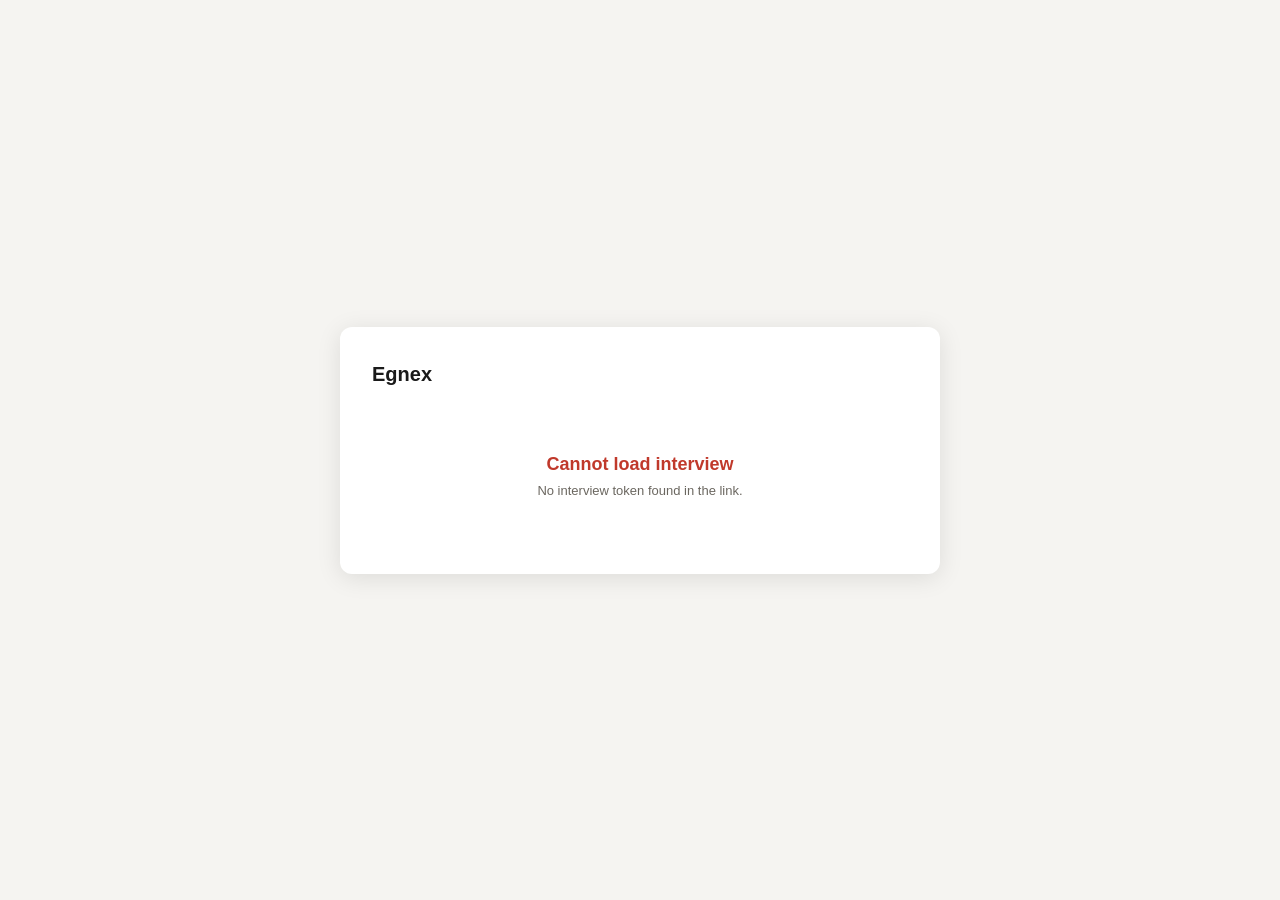
==== frontend/interview.html @ 01c59894 "update" ====
<!DOCTYPE html>
<html lang="en">
<head>
<meta charset="UTF-8">
<meta name="viewport" content="width=device-width,initial-scale=1">
<title>AI Screening Interview — Egnex</title>
<style>
*{box-sizing:border-box;margin:0;padding:0}
body{font-family:-apple-system,BlinkMacSystemFont,'Segoe UI',sans-serif;background:#f5f4f1;min-height:100vh;display:flex;align-items:center;justify-content:center;padding:16px}
.card{background:#fff;border-radius:12px;box-shadow:0 4px 24px rgba(0,0,0,.10);max-width:600px;width:100%;padding:36px 32px}
.logo{display:flex;align-items:center;gap:10px;margin-bottom:28px}
.logo img{height:36px}
.logo span{font-size:20px;font-weight:700;color:#1a1a1a}
h1{font-size:20px;font-weight:700;margin-bottom:4px;color:#1a1a1a}
.sub{font-size:13px;color:#6b6760;margin-bottom:24px}
.info-box{background:#faf9f6;border:1px solid #e5e3de;border-radius:8px;padding:16px;margin-bottom:20px;font-size:13px;line-height:1.7}
.info-box strong{color:#1a1a1a}
.consent-box{background:#fffbf0;border:1px solid #f5d87a;border-radius:8px;padding:16px;margin-bottom:20px;font-size:13px;line-height:1.6}
.consent-box ul{margin:10px 0 0 18px}
.consent-box li{margin-bottom:4px}
.check-row{display:flex;align-items:center;gap:10px;margin-bottom:20px;font-size:13px}
.check-row input{width:16px;height:16px;cursor:pointer;accent-color:#f15a22}
.btn{display:inline-flex;align-items:center;justify-content:center;gap:6px;padding:10px 22px;border-radius:6px;font-size:14px;font-weight:600;cursor:pointer;border:none;transition:.15s}
.btn-primary{background:#f15a22;color:#fff}.btn-primary:hover{background:#d44e1a}.btn-primary:disabled{opacity:.5;cursor:not-allowed}
.btn-ghost{background:transparent;color:#1a1a1a;border:1px solid #ddd}.btn-ghost:hover{background:#f5f4f1}.btn-ghost:disabled{opacity:.5;cursor:not-allowed}
.btn-full{width:100%}
.status{text-align:center;font-size:13px;color:#6b6760;min-height:20px;margin:8px 0}
.question-box{background:#f5f4f1;border-radius:8px;padding:16px;font-size:15px;line-height:1.6;margin:16px 0;min-height:60px;color:#1a1a1a}
.q-num{font-size:11px;font-weight:700;text-transform:uppercase;letter-spacing:.6px;color:#f15a22;margin-bottom:6px}
.controls{display:flex;gap:10px;flex-wrap:wrap;margin:12px 0}
.transcript{font-size:12px;color:#6b6760;background:#f5f4f1;border-radius:6px;padding:12px;margin-top:12px;max-height:120px;overflow-y:auto;line-height:1.5;display:none}
.result-box{text-align:center;padding:24px 0}
.result-label{font-size:14px;color:#1a1a1a;margin-bottom:8px}
.result-detail{font-size:13px;color:#1a1a1a;line-height:1.8;text-align:left;background:#faf9f6;border-radius:8px;padding:14px;margin-top:16px}
.error-box{text-align:center;padding:40px 20px}
.error-box h2{font-size:18px;color:#c0392b;margin-bottom:8px}
.error-box p{font-size:13px;color:#6b6760}
.orb-wrap{display:flex;flex-direction:column;align-items:center;gap:10px;margin:16px 0}
canvas#orb{border-radius:50%}
#orb-stage{display:flex;flex-direction:column;align-items:center;gap:10px}
#nexai-video{width:200px;height:140px;border-radius:8px;background:#111;object-fit:cover;display:none}
#video-play-prompt{display:none;text-align:center;padding:4px 0}
#nexai-avatar{width:120px;height:120px;border-radius:50%;object-fit:cover;border:3px solid #e5e3de;transition:border-color .3s,box-shadow .3s}
#nexai-avatar.speaking{border-color:#f15a22;animation:pulse-speak .8s ease-in-out infinite alternate}
#nexai-avatar.listening{border-color:#2563eb;animation:pulse-listen .6s ease-in-out infinite alternate}
@keyframes pulse-speak{from{box-shadow:0 0 0 2px rgba(241,90,34,.18)}to{box-shadow:0 0 0 10px rgba(241,90,34,.06)}}
@keyframes pulse-listen{from{box-shadow:0 0 0 2px rgba(37,99,235,.18)}to{box-shadow:0 0 0 10px rgba(37,99,235,.06)}}
/* Hidden proctoring capture elements — never visible to the candidate */
#proctor-webcam,#proctor-snap{position:absolute;left:-9999px;opacity:0;pointer-events:none;width:1px;height:1px}
/* Permissions blocking screen */
.perm-block{text-align:center;padding:32px 16px}
.perm-block h2{font-size:18px;color:#c0392b;margin-bottom:10px}
.perm-block p{font-size:13px;color:#6b6760;line-height:1.6;margin-bottom:10px}
.perm-block ul{text-align:left;font-size:13px;color:#6b6760;margin:8px auto 18px;max-width:400px;padding-left:20px;line-height:1.9}
.step{display:none}.step.active{display:block}

/* ── Conversational mode UI ───────────────────────────────────────────── */
#conv-bot-text{font-size:14px;color:#1a1a1a;line-height:1.65;padding:12px 16px;background:#faf9f6;border-radius:8px;border-left:3px solid #f15a22;margin:10px 0;display:none}
#conv-caption{min-height:22px;font-size:13px;color:#6b6760;font-style:italic;text-align:center;padding:4px 8px;margin:4px 0;display:none;word-break:break-word}
#conv-controls{display:none;justify-content:center;margin:8px 0}
#conv-text-wrap{display:none;margin:12px 0}
#conv-text{width:100%;padding:10px;border:1px solid #ddd;border-radius:6px;font-size:14px;resize:vertical;min-height:80px;font-family:inherit}
#thinking-dot{display:inline-block;animation:blink 1s step-start infinite}
@keyframes blink{0%,100%{opacity:1}50%{opacity:0}}

/* ── Candidate live camera ──────────────────────────────────────────── */
#candidate-live-wrap{display:none;text-align:center;margin:8px 0 14px}
#candidate-live{width:140px;height:105px;border-radius:8px;object-fit:cover;border:2px solid #e5e3de;background:#111;display:block;margin:0 auto 4px}
#candidate-live-label{font-size:10px;color:#aaa;letter-spacing:.3px}

/* ── Real-time conversation transcript ──────────────────────────────── */
#conv-transcript-wrap{display:none;margin-top:16px;border-top:1px solid #e5e3de;padding-top:14px}
.conv-tr-head{font-size:11px;font-weight:700;text-transform:uppercase;letter-spacing:.6px;color:#9b9490;margin-bottom:10px}
#conv-transcript{max-height:200px;overflow-y:auto;display:flex;flex-direction:column;gap:9px;padding-right:2px}
.ct-turn{display:flex;flex-direction:column;max-width:88%}
.ct-turn.nexai{align-self:flex-start}
.ct-turn.candidate{align-self:flex-end;align-items:flex-end}
.ct-lbl{font-size:10px;font-weight:700;text-transform:uppercase;letter-spacing:.5px;margin-bottom:3px}
.ct-turn.nexai .ct-lbl{color:#f15a22}
.ct-turn.candidate .ct-lbl{color:#2563eb}
.ct-bubble{font-size:13px;line-height:1.55;padding:8px 11px;border-radius:8px;word-break:break-word}
.ct-turn.nexai .ct-bubble{background:#fff5f0;border:1px solid #fde0d4;color:#1a1a1a;border-bottom-left-radius:2px}
.ct-turn.candidate .ct-bubble{background:#eff6ff;border:1px solid #bfdbfe;color:#1a1a1a;border-bottom-right-radius:2px}

/* ── Post-interview report (done screen) ─────────────────────────────── */
#report-transcript{margin-top:20px;text-align:left}
.rpt-head{font-size:11px;font-weight:700;text-transform:uppercase;letter-spacing:.6px;color:#9b9490;margin-bottom:12px;padding-bottom:8px;border-bottom:1px solid #e5e3de}
.rt-turn{margin-bottom:10px}
.rt-lbl{font-size:10px;font-weight:700;text-transform:uppercase;letter-spacing:.5px;margin-bottom:3px}
.rt-lbl.nexai{color:#f15a22}
.rt-lbl.candidate{color:#2563eb}
.rt-text{font-size:13px;line-height:1.6;color:#1a1a1a;background:#faf9f6;border-radius:6px;padding:8px 10px}
</style>
</head>
<body>
<div class="card">
  <div class="logo">
    <img src="/assets/egnex-logo.png" onerror="this.style.display='none'">
    <span>Egnex</span>
  </div>

  <!-- Step: Loading -->
  <div class="step active" id="step-loading">
    <p class="status">Validating your interview link…</p>
  </div>

  <!-- Step: Error -->
  <div class="step" id="step-error">
    <div class="error-box">
      <h2 id="err-title">Link not valid</h2>
      <p id="err-reason" style="white-space:pre-line">This interview link is invalid or has expired.</p>
    </div>
  </div>

  <!-- Hidden proctoring capture elements (never visible) -->
  <video id="proctor-webcam" autoplay muted playsinline></video>
  <canvas id="proctor-snap"></canvas>

  <!-- Step: Permissions blocked -->
  <div class="step" id="step-permissions">
    <div class="perm-block">
      <h2 id="perm-title">Access required</h2>
      <p id="perm-reason"></p>
      <ul id="perm-steps"></ul>
      <button class="btn btn-primary" style="min-width:160px" onclick="retryPermissions()">Try again</button>
    </div>
  </div>

  <!-- Step: Consent -->
  <div class="step" id="step-consent">
    <h1>AI Screening Interview</h1>
    <p class="sub" id="consent-sub">You have been invited to an AI screening interview.</p>
    <div class="info-box">
      <strong>Position:</strong> <span id="info-job"></span><br>
      <strong>Company:</strong> <span id="info-company"></span><br>
      <strong>Candidate:</strong> <span id="info-name"></span>
    </div>
    <div class="consent-box">
      <strong>Before you begin, please read carefully.</strong><br>
      This AI screening session will:
      <ul id="consent-list">
        <li>Ask you questions about your experience and skills</li>
        <li>Record your webcam video, screen, and microphone audio throughout the session</li>
        <li>Capture a photo of you at the start for identity purposes</li>
        <li>Run AI integrity analysis (face and object detection) on your webcam feed</li>
        <li>Score your responses and share all data with the hiring team for human review</li>
      </ul>
      <br>
      <strong>NexAI never auto-rejects.</strong> All scores are reviewed by a human recruiter before any decision is made.
    </div>
    <div class="check-row">
      <input type="checkbox" id="consent-check" onchange="document.getElementById('start-btn').disabled=!this.checked">
      <label for="consent-check">I have read the above and consent to webcam recording, screen recording, and AI integrity monitoring for this session.</label>
    </div>
    <button class="btn btn-primary btn-full" id="start-btn" disabled onclick="startInterview()">Start Interview</button>
  </div>

  <!-- Step: Interview -->
  <div class="step" id="step-interview">
    <h1>AI Screening Interview</h1>
    <p class="status" id="nx-status">Preparing your interview…</p>

    <div class="orb-wrap" id="interviewer-stage">
      <video id="nexai-video" playsinline></video>
      <div id="video-play-prompt"><button class="btn btn-ghost" onclick="nxVideoPlay()">&#9654; Click to start</button></div>
      <div id="orb-stage">
        <img id="nexai-avatar" src="/assets/avatars/nexai-male.png" onerror="this.style.display='none'" alt="NexAI">
        <canvas id="orb" width="48" height="48"></canvas>
      </div>
    </div>

    <!-- Candidate live camera (proctoring transparency) -->
    <div id="candidate-live-wrap">
      <video id="candidate-live" autoplay muted playsinline></video>
      <div id="candidate-live-label">Your Camera &mdash; Proctoring Active</div>
    </div>

    <!-- Bot spoken text (conversational mode only) -->
    <div id="conv-bot-text"></div>

    <!-- Live caption of candidate's speech (conversational mode only) -->
    <div id="conv-caption"></div>

    <!-- Conversational controls: "I'm done" fallback button -->
    <div class="controls" id="conv-controls">
      <button class="btn btn-ghost btn-full" id="btn-done" onclick="convDone()">&#10003; I'm done speaking</button>
    </div>

    <!-- Text input fallback (when SpeechRecognition is unavailable) -->
    <div id="conv-text-wrap">
      <textarea id="conv-text" placeholder="Type your answer here, then press Enter or click Submit…"
        onkeydown="if(event.key==='Enter'&&!event.shiftKey){event.preventDefault();convTextSubmit();}"></textarea>
      <button class="btn btn-primary btn-full" style="margin-top:8px" onclick="convTextSubmit()">Submit answer &#8594;</button>
    </div>

    <!-- Scripted mode: question box and button controls -->
    <div id="nx-question-wrap">
      <div class="q-num" id="nx-qnum"></div>
      <div class="question-box" id="nx-question">Please wait…</div>
    </div>
    <div class="controls" id="nx-controls">
      <button class="btn btn-primary" id="btn-speak" onclick="nxSpeak()" disabled>&#9654; Hear question</button>
      <button class="btn btn-ghost" id="btn-listen" onclick="nxListen()" style="display:none">&#127908; Record answer</button>
      <button class="btn btn-ghost" id="btn-next" onclick="nxNext()" style="display:none">Next &#8594;</button>
      <button class="btn btn-primary" id="btn-submit" onclick="nxSubmit()" style="display:none">Finish &amp; submit</button>
    </div>
    <div class="transcript" id="nx-transcript"></div>

    <!-- Real-time conversation transcript (conversational mode) -->
    <div id="conv-transcript-wrap">
      <div class="conv-tr-head">Live Transcript</div>
      <div id="conv-transcript"></div>
    </div>
  </div>

  <!-- Step: Complete -->
  <div class="step" id="step-done">
    <div class="result-box">
      <p class="result-label">Thank you — your interview is complete.</p>
      <p style="font-size:13px;color:#6b6760">Your responses have been submitted to the hiring team. You will be contacted with next steps shortly.</p>
      <div class="result-detail" id="done-detail"></div>
      <div id="report-transcript"></div>
    </div>
  </div>
</div>

<script>
// ═══════════════════════════════════════════════════════════════════════════
// CONVERSATIONAL MODE — tune this constant to adjust silence sensitivity
// Lower = submits faster after the candidate stops speaking.
// ═══════════════════════════════════════════════════════════════════════════
const SILENCE_MS       = 2500;  // ms of continuous quiet after speech → auto-submit
const SPEECH_THRESHOLD = 12;    // mic amplitude (0–128) above which speech is detected

// ── Shared state ──────────────────────────────────────────────────────────
const _token = new URLSearchParams(location.search).get('token');
let _sessionId = null, _questions = [], _seq = 0, _transcript = [];
let _synth = window.speechSynthesis, _recog = null;
let _orbRaf = null, _orbPhase = 0, _orbState = 'idle';
let _questionVideos = {};

// ── Conversational state ──────────────────────────────────────────────────
let _mode = 'scripted';
let _convBusy  = false;   // true while waiting for bot API response
let _listening = false;   // true while candidate mic is active
let _listenText = '';     // accumulated recognition text
let _micAmplitude = 0;   // live amplitude fed to orb animation
let _audioCtx = null, _analyser = null, _micStream = null, _analyserBuf = null;
let _convTranscript = []; // [{speaker:'nexai'|'candidate', text:str}, ...]

// ── Proctoring state ──────────────────────────────────────────────────────────
let _procSessId = null, _procWebcamStream = null, _procScreenStream = null;
let _procWebcamRec = null, _procScreenRec = null;
let _procFlags = [], _procFlagInterval = null, _procTFModels = null;
let _procFlushTimer = null; // periodic flag flush timer (FIX #3)
let _procWcIdx = 0, _procScIdx = 0;

// ── Steps ─────────────────────────────────────────────────────────────────
function showStep(id) {
  document.querySelectorAll('.step').forEach(s => s.classList.remove('active'));
  document.getElementById(id).classList.add('active');
}

// ── API helper ────────────────────────────────────────────────────────────
async function apiPublic(path, opts={}) {
  try {
    const r = await fetch(path, opts);
    if (!r.ok) {
      let d = 'Server error';
      try { const j = await r.json(); d = j.detail || d; } catch {}
      return { _err: d };
    }
    return r.json();
  } catch(e) {
    if (e.message && (e.message.includes('Failed to fetch') || e.message.includes('NetworkError') || e.message.includes('fetch'))) {
      return { _err: 'server_down' };
    }
    return { _err: 'Network error: ' + e.message };
  }
}

// ── Init ──────────────────────────────────────────────────────────────────
(async function init() {
  if (!_token) { showErr('No interview token found in the link.'); return; }
  const res = await apiPublic(`/api/nexai/invite/validate?token=${encodeURIComponent(_token)}`);
  if (res._err === 'server_down') {
    showErr(
      'The interview server is not reachable right now.\n\n' +
      'Please ask the hiring team to check that their Egnex server is running, then try opening this link again.'
    );
    return;
  }
  if (res._err || !res.valid) { showErr(res.reason || res._err || 'Invalid link'); return; }

  document.getElementById('info-job').textContent     = res.job_title       || '—';
  document.getElementById('info-company').textContent = res.company         || '—';
  document.getElementById('info-name').textContent    = res.candidate_name  || '—';
  document.getElementById('consent-sub').textContent  =
    `Hi ${res.candidate_name || 'there'} — you have been invited to an AI screening interview.`;

  // Store and apply mode
  _mode = (res.mode || 'scripted').toLowerCase();
  if (_mode === 'conversational') {
    // Update consent bullet points to describe the live-conversation format
    document.getElementById('consent-list').innerHTML =
      '<li>Hold a natural spoken conversation about your experience and skills</li>' +
      '<li>Record your webcam video, screen, and microphone audio throughout the session</li>' +
      '<li>Capture a photo of you at the start for identity purposes</li>' +
      '<li>Run AI integrity analysis (face and object detection) on your webcam feed</li>' +
      '<li>Score the conversation and share all data with the hiring team for human review</li>';
  }

  showStep('step-consent');
})();

function showErr(reason, title) {
  document.getElementById('err-title').textContent  = title  || 'Cannot load interview';
  document.getElementById('err-reason').textContent = reason;
  showStep('step-error');
}

// ── Start interview — proctoring setup then interview (both modes) ───────────
async function startInterview() {
  const btn = document.getElementById('start-btn');
  btn.disabled = true;

  // Guard: camera/mic APIs are hidden by browsers on non-secure origins (plain HTTP)
  if (!window.isSecureContext) {
    showErr(
      'Camera access requires a secure connection (HTTPS).\n\n' +
      'This page is loaded over plain HTTP. Browsers block camera and microphone access\n' +
      'on non-HTTPS pages. Please ask the hiring team to provide an HTTPS link.\n\n' +
      'Exception: localhost and 127.0.0.1 are treated as secure by browsers.\n' +
      'Current origin: ' + window.location.origin
    );
    btn.disabled = false; btn.textContent = 'Start Interview';
    return;
  }

  // Guard: require modern browser with camera + screen-share support
  if (!navigator.mediaDevices || !navigator.mediaDevices.getUserMedia || !navigator.mediaDevices.getDisplayMedia) {
    showErr(
      'Your browser does not support the features required for this interview.\n\n' +
      'Please use a recent version of Chrome or Edge on a desktop or laptop.'
    );
    btn.disabled = false; btn.textContent = 'Start Interview';
    return;
  }

  // ── P1: Create proctoring session + record consent ────────────────────────
  btn.textContent = 'Setting up…';
  const pInit = await apiPublic(
    `/api/proctoring/candidate/init?token=${encodeURIComponent(_token)}`,
    { method: 'POST' }
  );
  if (pInit._err) {
    btn.disabled = false; btn.textContent = 'Start Interview';
    showErr('Could not initialise proctoring session: ' + pInit._err);
    return;
  }
  _procSessId = pInit.proctoring_session_id;

  await apiPublic(
    `/api/proctoring/candidate/${_procSessId}/consent?token=${encodeURIComponent(_token)}`,
    {
      method: 'POST',
      headers: { 'Content-Type': 'application/json' },
      body: JSON.stringify({ granted: true }),
    }
  );

  // ── P2: Camera permission — HARD BLOCK if denied ──────────────────────────
  btn.textContent = 'Requesting camera…';
  try {
    _procWebcamStream = await navigator.mediaDevices.getUserMedia({ video: true, audio: true });
  } catch (e) {
    console.error('[NexAI] getUserMedia failed — name:', e.name, '| message:', e.message, e);
    let _camReason;
    if (e.name === 'NotAllowedError' || e.name === 'PermissionDeniedError') {
      _camReason = 'Permission denied (' + e.name + '). Your browser blocked the camera — it may have remembered a previous denial. Check the address-bar lock icon.';
    } else if (e.name === 'NotFoundError' || e.name === 'DevicesNotFoundError') {
      _camReason = 'No camera or microphone found (' + e.name + '). Check that a webcam is connected and not disabled.';
    } else if (e.name === 'NotReadableError' || e.name === 'TrackStartError') {
      _camReason = 'Camera is already in use by another application (' + e.name + '). Close other apps using the camera and try again.';
    } else if (e.name === 'SecurityError') {
      _camReason = 'Blocked for security reasons (' + e.name + '). This page may not be served over HTTPS.';
    } else {
      _camReason = 'Camera/mic access failed — ' + e.name + ': ' + e.message;
    }
    _showPermBlock(
      'Camera and microphone access required',
      _camReason,
      [
        'Check the browser console (F12 → Console) for the full error.',
        'Click the lock or camera icon in your browser\'s address bar.',
        'Set Camera and Microphone to "Allow".',
        'Reload the page if the setting does not take effect immediately.',
        'Then click "Try again" below.',
      ]
    );
    return;
  }

  // ── P3: Screen-share permission — HARD BLOCK if denied ───────────────────
  btn.textContent = 'Requesting screen share…';
  try {
    _procScreenStream = await navigator.mediaDevices.getDisplayMedia({ video: true, audio: false });
  } catch (e) {
    console.error('[NexAI] getDisplayMedia failed — name:', e.name, '| message:', e.message, e);
    // Close AudioContext BEFORE stopping tracks so the audio device is fully released.
    // Keeping an active AudioContext connected to a stopped stream holds the mic hardware
    // on Windows/Chrome and causes NotFoundError on the next getUserMedia attempt.
    if (_audioCtx) {
      try { _audioCtx.close(); } catch(_) {}
      _audioCtx = null; _analyser = null; _analyserBuf = null; _micStream = null;
    }
    _procWebcamStream.getTracks().forEach(t => t.stop());
    _procWebcamStream = null;
    let _screenReason;
    if (e.name === 'NotAllowedError' || e.name === 'PermissionDeniedError') {
      _screenReason = 'Screen share was cancelled or denied (' + e.name + '). You must select a screen to share to continue.';
    } else {
      _screenReason = 'Screen share failed — ' + e.name + ': ' + e.message;
    }
    _showPermBlock(
      'Screen sharing required',
      _screenReason,
      [
        'Check the browser console (F12 → Console) for the full error.',
        'A dialog will appear asking which screen or window to share.',
        'Select your entire screen and click Share.',
        'If you dismissed the dialog, click "Try again" below.',
      ]
    );
    return;
  }

  // ── All permissions granted — proceed ─────────────────────────────────────
  btn.textContent = 'Starting…';

  // Wire webcam stream audio into the AudioContext so _setupMic() (conversational
  // mode) reuses it without opening a second mic stream.
  if (!_audioCtx) {
    try {
      _audioCtx    = new (window.AudioContext || window.webkitAudioContext)();
      _analyser    = _audioCtx.createAnalyser();
      _analyser.fftSize = 256;
      _analyserBuf = new Uint8Array(_analyser.frequencyBinCount);
      _micStream   = _procWebcamStream;
      _audioCtx.createMediaStreamSource(_procWebcamStream).connect(_analyser);
    } catch (e) { /* non-fatal — silence detection falls back gracefully */ }
  }

  // Attach webcam to hidden video element for TF.js analysis + identity snapshot
  const wv = document.getElementById('proctor-webcam');
  wv.srcObject = _procWebcamStream;
  await new Promise(r => { wv.onloadedmetadata = r; setTimeout(r, 2000); });

  // Show live candidate video so candidate can see what's being recorded
  const clv = document.getElementById('candidate-live');
  if (clv) { clv.srcObject = _procWebcamStream; document.getElementById('candidate-live-wrap').style.display = ''; }

  // ── Begin NexAI session (both modes call /invite/begin) ───────────────────
  const res = await apiPublic(
    `/api/nexai/invite/begin?token=${encodeURIComponent(_token)}`,
    { method: 'POST' }
  );
  if (res._err) {
    _cleanupProctoring();
    btn.disabled = false; btn.textContent = 'Start Interview';
    showErr(res._err);
    return;
  }
  _sessionId = res.session_id;
  _questions = res.questions || [];
  _seq = 0; _transcript = [];

  // ── Link proctoring_session → nexai_session (fire-and-forget) ────────────
  apiPublic(
    `/api/proctoring/candidate/${_procSessId}/link?token=${encodeURIComponent(_token)}`,
    {
      method: 'POST',
      headers: { 'Content-Type': 'application/json' },
      body: JSON.stringify({ nexai_session_id: _sessionId }),
    }
  );

  // ── P2: Identity snapshot after 1.5 s (camera warm-up) ───────────────────
  setTimeout(_captureProctorSnapshot, 1500);

  // ── P3/P4: Start webcam + screen recorders ────────────────────────────────
  _startProcRecorders();

  // ── P6: Lazy-load TF.js and start AI flag analysis ───────────────────────
  _startProcAIAnalysis();

  // ── Enter interview screen ────────────────────────────────────────────────
  showStep('step-interview');
  _startOrb();

  if (_mode === 'conversational') {
    _startConversationalInterview();
  } else {
    document.getElementById('nx-status').textContent = 'Preparing your interview…';
    document.getElementById('btn-speak').disabled = true;
    await pollRenderStatus();
    loadQuestion();
  }
}

// ═══════════════════════════════════════════════════════════════════════════
// PROCTORING LAYER — wraps both scripted and conversational modes
// ═══════════════════════════════════════════════════════════════════════════

function _showPermBlock(title, reason, steps) {
  document.getElementById('perm-title').textContent  = title;
  document.getElementById('perm-reason').textContent = reason;
  document.getElementById('perm-steps').innerHTML    = steps.map(s => `<li>${s}</li>`).join('');
  showStep('step-permissions');
}

function retryPermissions() {
  const btn = document.getElementById('start-btn');
  btn.disabled    = false;
  btn.textContent = 'Start Interview';
  // Fully release audio device so the next getUserMedia({video,audio}) can acquire it.
  if (_audioCtx) {
    try { _audioCtx.close(); } catch(_) {}
    _audioCtx = null; _analyser = null; _analyserBuf = null; _micStream = null;
  }
  // Stop any partially-acquired streams from the failed attempt.
  if (_procWebcamStream) {
    _procWebcamStream.getTracks().forEach(t => t.stop());
    _procWebcamStream = null;
  }
  showStep('step-consent');
}

async function _captureProctorSnapshot() {
  if (!_procWebcamStream || !_procSessId) return;
  const vid = document.getElementById('proctor-webcam');
  const cvs = document.getElementById('proctor-snap');
  cvs.width  = vid.videoWidth  || 640;
  cvs.height = vid.videoHeight || 480;
  cvs.getContext('2d').drawImage(vid, 0, 0);
  cvs.toBlob(async blob => {
    if (!blob) return;
    const fd = new FormData();
    fd.append('snapshot', blob, 'identity.jpg');
    apiPublic(
      `/api/proctoring/candidate/${_procSessId}/identity?token=${encodeURIComponent(_token)}`,
      { method: 'POST', body: fd }
    );
  }, 'image/jpeg', 0.85);
}

function _startProcRecorders() {
  _procWcIdx = 0; _procScIdx = 0;

  // Flush flags to backend every 90 s so they survive a browser crash
  if (_procFlushTimer) clearInterval(_procFlushTimer);
  _procFlushTimer = setInterval(_periodicFlagFlush, 90000);

  // Webcam recorder (video + audio)
  const wcMime = (typeof MediaRecorder !== 'undefined' && MediaRecorder.isTypeSupported('video/webm;codecs=vp8,opus'))
    ? 'video/webm;codecs=vp8,opus' : 'video/webm';
  try { _procWebcamRec = new MediaRecorder(_procWebcamStream, { mimeType: wcMime }); }
  catch (e) { _procWebcamRec = new MediaRecorder(_procWebcamStream); }
  _procWebcamRec.ondataavailable = async e => {
    if (e.data.size > 0 && _procSessId) {
      const fd = new FormData();
      fd.append('media_type', 'webcam');
      fd.append('chunk_index', String(_procWcIdx++));
      fd.append('chunk', e.data, `chunk_${_procWcIdx}.webm`);
      apiPublic(
        `/api/proctoring/candidate/${_procSessId}/media-chunk?token=${encodeURIComponent(_token)}`,
        { method: 'POST', body: fd }
      );
    }
  };
  _procWebcamRec.start(10000); // 10-second chunks

  // Screen recorder
  const scMime = (typeof MediaRecorder !== 'undefined' && MediaRecorder.isTypeSupported('video/webm;codecs=vp8'))
    ? 'video/webm;codecs=vp8' : 'video/webm';
  try { _procScreenRec = new MediaRecorder(_procScreenStream, { mimeType: scMime }); }
  catch (e) { _procScreenRec = new MediaRecorder(_procScreenStream); }
  _procScreenRec.ondataavailable = async e => {
    if (e.data.size > 0 && _procSessId) {
      const fd = new FormData();
      fd.append('media_type', 'screen');
      fd.append('chunk_index', String(_procScIdx++));
      fd.append('chunk', e.data, `chunk_${_procScIdx}.webm`);
      apiPublic(
        `/api/proctoring/candidate/${_procSessId}/media-chunk?token=${encodeURIComponent(_token)}`,
        { method: 'POST', body: fd }
      );
    }
  };
  _procScreenRec.start(10000);
}

function _loadScript(src) {
  return new Promise((resolve, reject) => {
    if (document.querySelector(`script[src="${src}"]`)) { resolve(); return; }
    const s = document.createElement('script');
    s.src = src; s.crossOrigin = 'anonymous';
    s.onload = resolve; s.onerror = reject;
    document.head.appendChild(s);
  });
}

async function _startProcAIAnalysis() {
  try {
    await _loadScript('https://cdn.jsdelivr.net/npm/@tensorflow/tfjs@4.17.0/dist/tf.min.js');
    await _loadScript('https://cdn.jsdelivr.net/npm/@tensorflow-models/blazeface@0.0.7/dist/blazeface.min.js');
    await _loadScript('https://cdn.jsdelivr.net/npm/@tensorflow-models/coco-ssd@2.2.3/dist/coco-ssd.min.js');
    const [blaze, coco] = await Promise.all([window.blazeface.load(), window.cocoSsd.load()]);
    _procTFModels = { blaze, coco };
    _procFlagInterval = setInterval(async () => {
      const vid = document.getElementById('proctor-webcam');
      if (!vid || !vid.videoWidth) return;
      const now = Date.now();
      try {
        const faces = await _procTFModels.blaze.estimateFaces(vid, false);
        if (faces.length === 0) {
          _procFlags.push({ ts_ms: now, type: 'no_face',    confidence: 0.9,  detail: 'No face detected in frame' });
        } else if (faces.length > 1) {
          _procFlags.push({ ts_ms: now, type: 'multi_face', confidence: 0.95, detail: `${faces.length} faces detected` });
        } else {
          const [, ty] = faces[0].topLeft;
          if (ty < 10) _procFlags.push({ ts_ms: now, type: 'face_away', confidence: 0.7, detail: 'Candidate may be looking away' });
        }
        const objects = await _procTFModels.coco.detect(vid);
        const phones = objects.filter(o => o.class === 'cell phone' && o.score > 0.55);
        if (phones.length) _procFlags.push({ ts_ms: now, type: 'phone_detected', confidence: phones[0].score, detail: 'Mobile phone detected in frame' });
      } catch (e) { /* ignore individual frame errors */ }
    }, 5000);
  } catch (e) {
    console.warn('[Proctor] TF.js models failed to load — AI flag analysis disabled:', e);
  }
}

function _stopRecorder(rec) {
  if (!rec || rec.state === 'inactive') return Promise.resolve();
  return new Promise(resolve => {
    rec.onstop = resolve;
    rec.stop();
    setTimeout(resolve, 3000); // safety timeout in case onstop never fires
  });
}

async function _flushProctoringAndClose() {
  if (!_procSessId) return;
  if (_procFlagInterval) { clearInterval(_procFlagInterval); _procFlagInterval = null; }
  if (_procFlushTimer)   { clearInterval(_procFlushTimer);   _procFlushTimer   = null; }
  // Stop recorders and wait for final ondataavailable flush
  await Promise.all([_stopRecorder(_procWebcamRec), _stopRecorder(_procScreenRec)]);
  _procWebcamRec = null; _procScreenRec = null;
  // Submit all accumulated AI flags
  if (_procFlags.length) {
    await apiPublic(
      `/api/proctoring/candidate/${_procSessId}/flags?token=${encodeURIComponent(_token)}`,
      { method: 'POST', headers: { 'Content-Type': 'application/json' }, body: JSON.stringify({ flags: _procFlags }) }
    );
  }
  // Mark session complete
  await apiPublic(
    `/api/proctoring/candidate/${_procSessId}/complete?token=${encodeURIComponent(_token)}`,
    { method: 'POST', headers: { 'Content-Type': 'application/json' }, body: '{}' }
  );
  // Release all media tracks
  if (_procWebcamStream) { _procWebcamStream.getTracks().forEach(t => t.stop()); _procWebcamStream = null; }
  if (_procScreenStream) { _procScreenStream.getTracks().forEach(t => t.stop()); _procScreenStream = null; }
  const wv = document.getElementById('proctor-webcam');
  if (wv) wv.srcObject = null;
  const clv = document.getElementById('candidate-live');
  if (clv) { clv.srcObject = null; document.getElementById('candidate-live-wrap').style.display = 'none'; }
}

function _cleanupProctoring() {
  // Synchronous best-effort cleanup (used on error path and beforeunload)
  if (_procFlagInterval) { clearInterval(_procFlagInterval); _procFlagInterval = null; }
  if (_procFlushTimer)   { clearInterval(_procFlushTimer);   _procFlushTimer   = null; }
  if (_procWebcamRec && _procWebcamRec.state !== 'inactive') try { _procWebcamRec.stop(); } catch(e) {}
  if (_procScreenRec && _procScreenRec.state !== 'inactive') try { _procScreenRec.stop(); } catch(e) {}
  if (_procWebcamStream) { _procWebcamStream.getTracks().forEach(t => t.stop()); _procWebcamStream = null; }
  if (_procScreenStream) { _procScreenStream.getTracks().forEach(t => t.stop()); _procScreenStream = null; }
  const clv2 = document.getElementById('candidate-live');
  if (clv2) clv2.srcObject = null;
}

// ═══════════════════════════════════════════════════════════════════════════
// CONVERSATIONAL MODE
// ═══════════════════════════════════════════════════════════════════════════

async function _startConversationalInterview() {
  // Hide scripted UI, show conversational UI
  document.getElementById('nx-question-wrap').style.display = 'none';
  document.getElementById('nx-controls').style.display      = 'none';
  document.getElementById('nx-transcript').style.display    = 'none';
  document.getElementById('conv-bot-text').style.display    = '';
  document.getElementById('conv-caption').style.display     = '';
  document.getElementById('conv-controls').style.display    = 'none'; // shown only while listening
  document.getElementById('conv-text-wrap').style.display   = 'none';
  document.getElementById('conv-transcript-wrap').style.display = '';

  // Request mic now (user just clicked a button, so permission prompt is allowed)
  const micOk = await _setupMic();
  if (!micOk) {
    document.getElementById('nx-status').textContent =
      'Microphone access denied — you can type your answers instead.';
  }

  // Open the conversation — empty text triggers the bot's opening line
  await convTurn('');
}

// ── One full turn: send candidate text → receive bot reply → speak → listen ─
async function convTurn(candidateText) {
  if (_convBusy) return;
  _convBusy = true;

  // Thinking indicator
  _orbSetState('idle');
  document.getElementById('conv-controls').style.display = 'none';
  document.getElementById('conv-text-wrap').style.display = 'none';
  document.getElementById('conv-caption').textContent = '';
  document.getElementById('conv-bot-text').textContent = '';
  document.getElementById('nx-status').innerHTML =
    'NexAI is thinking<span id="thinking-dot">…</span>';

  let res = null;
  for (let attempt = 0; attempt < 2; attempt++) {
    res = await apiPublic(
      `/api/nexai/invite/converse?token=${encodeURIComponent(_token)}`,
      {
        method: 'POST',
        headers: { 'Content-Type': 'application/json' },
        body: JSON.stringify({ candidate_text: candidateText }),
      }
    );
    if (!res._err) break;
    if (attempt === 0) {
      document.getElementById('nx-status').textContent = 'Connection issue, retrying…';
      await new Promise(r => setTimeout(r, 1500));
    }
  }

  _convBusy = false;

  if (res._err) {
    document.getElementById('nx-status').textContent =
      'Connection error. Please refresh the page and try again.';
    return;
  }

  const { reply, is_complete } = res;

  // Push NexAI turn to live transcript
  _convTranscript.push({ speaker: 'nexai', text: reply });
  _appendConvTurn('nexai', 'NexAI', reply);

  // Show bot's text on screen while it speaks
  document.getElementById('conv-bot-text').textContent = reply;

  // Speak the bot's reply — wait until speech ends before listening
  await _convSpeak(reply);

  // Clear bot text after speaking
  document.getElementById('conv-bot-text').textContent = '';

  if (is_complete) {
    _orbSetState('done');
    document.getElementById('nx-status').textContent = 'Interview complete. Thank you!';
    document.getElementById('done-detail').innerHTML = '';
    _buildDoneReport();
    _stopOrb();
    // Flush proctoring data; run in parallel with a 1.2 s pause so both finish before transitioning
    await Promise.all([_flushProctoringAndClose(), new Promise(r => setTimeout(r, 1200))]);
    showStep('step-done');
    return;
  }

  // Start listening for the candidate's response
  _convStartListening();
}

// ── Speak (Promise resolves when speech synthesis fires 'end') ─────────────
function _convSpeak(text) {
  return new Promise(resolve => {
    _orbSetState('speaking');
    document.getElementById('nx-status').textContent = 'NexAI is speaking…';
    const utt = new SpeechSynthesisUtterance(text);
    utt.rate = 0.95; utt.pitch = 1;
    utt.onend   = () => { _orbSetState('idle'); resolve(); };
    utt.onerror = () => { _orbSetState('idle'); resolve(); };
    _synth.cancel();
    _synth.speak(utt);
    // Safety: resolve after 15 s max in case onend never fires (rare mobile bug)
    setTimeout(resolve, 15000);
  });
}

// ── Microphone setup (called once; subsequent calls are no-ops) ─────────────
async function _setupMic() {
  if (_audioCtx) return true;
  try {
    _micStream = await navigator.mediaDevices.getUserMedia({ audio: true, video: false });
    _audioCtx  = new (window.AudioContext || window.webkitAudioContext)();
    _analyser  = _audioCtx.createAnalyser();
    _analyser.fftSize = 256;
    _analyserBuf = new Uint8Array(_analyser.frequencyBinCount);
    _audioCtx.createMediaStreamSource(_micStream).connect(_analyser);
    return true;
  } catch(e) {
    console.warn('[NexAI] Mic access failed:', e.message);
    return false;
  }
}

function _readAmplitude() {
  if (!_analyser) return 0;
  _analyser.getByteTimeDomainData(_analyserBuf);
  let peak = 0;
  for (let i = 0; i < _analyserBuf.length; i++) {
    const v = Math.abs(_analyserBuf[i] - 128);
    if (v > peak) peak = v;
  }
  return peak;
}

// ── Start listening for candidate answer ───────────────────────────────────
function _convStartListening() {
  _listening  = true;
  _listenText = '';
  _micAmplitude = 0;

  _orbSetState('listening');
  document.getElementById('nx-status').textContent = 'Your turn — speak now…';
  document.getElementById('conv-caption').textContent = '';
  document.getElementById('conv-controls').style.display = 'flex';
  document.getElementById('btn-done').disabled = false;

  const SR = window.SpeechRecognition || window.webkitSpeechRecognition;

  if (!SR) {
    // Text-input fallback
    document.getElementById('conv-text-wrap').style.display = '';
    document.getElementById('conv-text').value = '';
    document.getElementById('conv-text').focus();
    document.getElementById('conv-controls').style.display = 'none'; // hide "I'm done" — enter key submits
    return;
  }

  _recog = new SR();
  _recog.lang = 'en-IN';
  _recog.continuous     = true;
  _recog.interimResults = true;

  _recog.onresult = (e) => {
    let final = '', interim = '';
    for (let i = 0; i < e.results.length; i++) {
      if (e.results[i].isFinal) final   += e.results[i][0].transcript + ' ';
      else                      interim += e.results[i][0].transcript;
    }
    _listenText = final;
    document.getElementById('conv-caption').textContent = (final + interim).trim();
  };

  _recog.onerror = () => {
    // Recognition error — treat what we have as the answer
    _convFinishListening();
  };

  _recog.onend = () => {
    // Could be triggered by _recog.stop() or by browser timeout
    _convFinishListening();
  };

  _recog.start();
  _convSilenceMonitor();
}

// ── Silence detection loop — runs every 80 ms while listening ──────────────
function _convSilenceMonitor() {
  let hadSpeech  = false;
  let silStart   = null;

  function tick() {
    if (!_listening) return; // stopped by _convFinishListening

    const amp = _readAmplitude();
    _micAmplitude = amp; // used by orb animation

    if (amp > SPEECH_THRESHOLD) {
      hadSpeech = true;
      silStart  = null;
    } else if (hadSpeech) {
      if (!silStart) {
        silStart = Date.now();
      } else {
        const elapsed = Date.now() - silStart;
        if (elapsed >= SILENCE_MS) {
          // Silence long enough — submit
          _convFinishListening();
          return;
        }
        // Show countdown so candidate knows what's happening
        const sec = Math.ceil((SILENCE_MS - elapsed) / 1000);
        document.getElementById('nx-status').textContent =
          sec > 1 ? `Listening… (${sec}s of quiet, then submitting)` : 'Submitting…';
      }
    } else {
      document.getElementById('nx-status').textContent = 'Your turn — speak now…';
    }

    setTimeout(tick, 80);
  }

  tick();
}

// ── Finish listening (called by silence detection, recog.onend, or "I'm done" button) ─
function _convFinishListening() {
  if (!_listening) return; // guard against double-firing
  _listening = false;
  _micAmplitude = 0;

  // Stop recognition (triggers onend, but _listening=false so it's a no-op)
  if (_recog) {
    try { _recog.stop(); } catch(e) {}
    _recog = null;
  }

  document.getElementById('conv-controls').style.display = 'none';
  document.getElementById('btn-done').disabled = true;
  _orbSetState('idle');

  const answer = _listenText.trim();
  document.getElementById('conv-caption').textContent = answer || '';
  if (answer) { _convTranscript.push({ speaker: 'candidate', text: answer }); _appendConvTurn('candidate', 'You', answer); }
  convTurn(answer);
}

// ── "I'm done speaking" button ─────────────────────────────────────────────
function convDone() {
  _convFinishListening();
}

// ── Text-input fallback submit ─────────────────────────────────────────────
function convTextSubmit() {
  const text = (document.getElementById('conv-text').value || '').trim();
  document.getElementById('conv-text-wrap').style.display = 'none';
  _listening = false; // ensure silence monitor doesn't fire
  _orbSetState('idle');
  if (text) { _convTranscript.push({ speaker: 'candidate', text }); _appendConvTurn('candidate', 'You', text); }
  convTurn(text);
}

// ═══════════════════════════════════════════════════════════════════════════
// SCRIPTED MODE — original flow, unchanged
// ═══════════════════════════════════════════════════════════════════════════

function loadQuestion() {
  if (_seq >= _questions.length) { showFinishBtn(); return; }
  const q = _questions[_seq];
  const total = _questions.length;
  document.getElementById('nx-qnum').textContent    = `Question ${_seq + 1} of ${total}`;
  document.getElementById('nx-question').textContent = q.text;
  document.getElementById('btn-listen').style.display = 'none';
  document.getElementById('btn-next').style.display   = 'none';
  document.getElementById('btn-submit').style.display = 'none';
  const vEntry = _questionVideos[q.seq];
  if (vEntry && vEntry.status === 'ready' && vEntry.video_url) {
    _showVideoStage(vEntry.video_url);
  } else {
    _showOrbStage();
    document.getElementById('nx-status').textContent = 'Click "Hear question" to listen, then record your answer.';
  }
}

function showFinishBtn() {
  document.getElementById('btn-speak').style.display   = 'none';
  document.getElementById('btn-listen').style.display  = 'none';
  document.getElementById('btn-next').style.display    = 'none';
  document.getElementById('btn-submit').style.display  = '';
  document.getElementById('nx-qnum').textContent       = '';
  document.getElementById('nx-question').textContent   = 'All questions answered. Click "Finish & submit" to complete your interview.';
  document.getElementById('nx-status').textContent     = 'Ready to submit.';
  _orbSetState('idle');
}

async function pollRenderStatus() {
  const start = Date.now();
  const MAX_MS = 90000, POLL_MS = 3000;
  while (Date.now() - start < MAX_MS) {
    const res = await apiPublic(`/api/nexai/invite/render-status?token=${encodeURIComponent(_token)}`);
    if (!res._err && Array.isArray(res.question_videos)) {
      for (const v of res.question_videos) _questionVideos[v.seq] = v;
    }
    if (res._err) break;
    const s = res.render_status;
    if (s !== 'pending' && s !== 'rendering') break;
    await new Promise(r => setTimeout(r, POLL_MS));
  }
}

function _showVideoStage(url) {
  const vid    = document.getElementById('nexai-video');
  const stage  = document.getElementById('orb-stage');
  const playBtn = document.getElementById('video-play-prompt');
  vid.onerror = null; vid.onended = null;
  stage.style.display   = 'none';
  playBtn.style.display = 'none';
  vid.style.display     = '';
  document.getElementById('btn-speak').style.display = 'none';
  document.getElementById('nx-status').textContent   = 'Watch the question, then record your answer.';
  vid.onerror = () => _fallbackOrbForQuestion();
  vid.onended = () => {
    _orbSetState('idle');
    document.getElementById('btn-listen').style.display = '';
    document.getElementById('nx-status').textContent    = 'Click "Record answer" to speak your response.';
  };
  vid.src = url;
  const p = vid.play();
  if (p !== undefined) {
    p.catch(() => {
      playBtn.style.display = '';
      document.getElementById('nx-status').textContent = 'Click to start the question.';
    });
  }
}

function _showOrbStage() {
  const vid    = document.getElementById('nexai-video');
  const stage  = document.getElementById('orb-stage');
  const playBtn = document.getElementById('video-play-prompt');
  vid.onerror = null; vid.onended = null;
  try { vid.pause(); } catch(e) {}
  vid.removeAttribute('src'); vid.load();
  vid.style.display     = 'none';
  playBtn.style.display = 'none';
  stage.style.display   = '';
  document.getElementById('btn-speak').style.display  = '';
  document.getElementById('btn-speak').disabled       = false;
}

function nxVideoPlay() {
  document.getElementById('video-play-prompt').style.display = 'none';
  document.getElementById('nx-status').textContent = 'Watch the question, then record your answer.';
  document.getElementById('nexai-video').play();
}

function _fallbackOrbForQuestion() {
  _showOrbStage();
  document.getElementById('btn-listen').style.display = 'none';
  document.getElementById('btn-next').style.display   = 'none';
  document.getElementById('nx-status').textContent    = 'Click "Hear question" to listen, then record your answer.';
}

function nxSpeak() {
  const q = _questions[_seq];
  if (!q) return;
  _orbSetState('speaking');
  document.getElementById('btn-speak').disabled       = true;
  document.getElementById('nx-status').textContent    = 'Speaking…';
  const utt = new SpeechSynthesisUtterance(q.text);
  utt.rate = 0.95; utt.pitch = 1;
  utt.onend = () => {
    _orbSetState('idle');
    document.getElementById('btn-listen').style.display = '';
    document.getElementById('nx-status').textContent    = 'Click "Record answer" to speak your response.';
  };
  _synth.cancel();
  _synth.speak(utt);
}

function nxListen() {
  const SR = window.SpeechRecognition || window.webkitSpeechRecognition;
  if (!SR) {
    const ans = prompt('Speech recognition not available in this browser. Please type your answer:') || '';
    _saveAnswer(ans); return;
  }
  _recog = new SR();
  _recog.lang = 'en-IN';
  _recog.continuous     = true;
  _recog.interimResults = false;
  _orbSetState('listening');
  document.getElementById('btn-listen').disabled    = true;
  document.getElementById('nx-status').textContent  = 'Recording… speak now. Click "Stop" when done.';
  document.getElementById('btn-listen').textContent = '&#9209; Stop recording';
  document.getElementById('btn-listen').disabled    = false;
  document.getElementById('btn-listen').onclick     = nxStopListen;
  let full = '';
  _recog.onresult = e => { for (let i=e.resultIndex;i<e.results.length;i++) full+=e.results[i][0].transcript+' '; };
  _recog.onerror  = () => { _orbSetState('idle'); _saveAnswer(full); };
  _recog.onend    = () => { _orbSetState('idle'); _saveAnswer(full); };
  _recog.start();
}

function nxStopListen() {
  if (_recog) { _recog.stop(); _recog = null; }
}

function _saveAnswer(text) {
  const q = _questions[_seq];
  const trimmed = text.trim();
  _transcript.push({ seq: q.seq, question: q.text, answer: trimmed });
  const tEl = document.getElementById('nx-transcript');
  tEl.style.display = 'block';
  tEl.innerHTML += `<strong>Q${_seq+1}:</strong> ${trimmed || '<em>No answer recorded</em>'}<br>`;
  tEl.scrollTop = tEl.scrollHeight;
  document.getElementById('nx-status').textContent   = trimmed ? 'Answer recorded.' : 'No answer recorded.';
  document.getElementById('btn-listen').textContent  = '&#127908; Record answer';
  document.getElementById('btn-listen').onclick      = nxListen;
  document.getElementById('btn-listen').style.display = 'none';
  _seq++;
  if (_seq < _questions.length) {
    document.getElementById('btn-next').style.display = '';
  } else {
    showFinishBtn();
  }
}

function nxNext() { loadQuestion(); }

async function nxSubmit() {
  document.getElementById('btn-submit').disabled    = true;
  document.getElementById('btn-submit').textContent = 'Submitting…';
  document.getElementById('nx-status').textContent  = 'Sending your responses…';
  _orbSetState('idle');
  const res = await apiPublic(
    `/api/nexai/invite/submit/${_sessionId}`,
    {
      method: 'POST',
      headers: { 'Content-Type': 'application/json' },
      body: JSON.stringify({ transcript: _transcript }),
    }
  );
  if (res._err) {
    document.getElementById('nx-status').textContent  = 'Error submitting: ' + res._err;
    document.getElementById('btn-submit').disabled    = false;
    document.getElementById('btn-submit').textContent = 'Retry submit';
    return;
  }
  const detail = res.score_detail || {};
  const qa = detail.questions_answered ?? '—';
  const qt = detail.total_questions    ?? '—';
  document.getElementById('done-detail').innerHTML =
    `Questions answered: <strong>${qa} / ${qt}</strong>`;
  _stopOrb();
  await _flushProctoringAndClose();
  showStep('step-done');
}

// ── Append a turn bubble to the live transcript panel ─────────────────────
function _appendConvTurn(cls, label, text) {
  const wrap = document.getElementById('conv-transcript');
  if (!wrap) return;
  const turn = document.createElement('div');
  turn.className = 'ct-turn ' + cls;
  const safe = text.replace(/&/g, '&amp;').replace(/</g, '&lt;').replace(/>/g, '&gt;');
  turn.innerHTML = `<div class="ct-lbl">${label}</div><div class="ct-bubble">${safe}</div>`;
  wrap.appendChild(turn);
  wrap.scrollTop = wrap.scrollHeight;
}

// ── Build the full post-interview report on the done screen ───────────────
function _buildDoneReport() {
  const rt = document.getElementById('report-transcript');
  if (!rt) return;
  if (!_convTranscript.length) { rt.innerHTML = ''; return; }
  let html = '<div class="rpt-head">Interview Transcript</div>';
  for (const t of _convTranscript) {
    const isNexai = t.speaker === 'nexai';
    const lbl  = isNexai ? 'NexAI' : 'You';
    const cls  = isNexai ? 'nexai' : 'candidate';
    const safe = t.text.replace(/&/g, '&amp;').replace(/</g, '&lt;').replace(/>/g, '&gt;');
    html += `<div class="rt-turn"><div class="rt-lbl ${cls}">${lbl}</div><div class="rt-text">${safe}</div></div>`;
  }
  html += '<p style="font-size:12px;color:#9b9490;margin-top:14px;padding-top:10px;border-top:1px solid #e5e3de">Your webcam and screen recording have been securely submitted to the hiring team for review.</p>';
  rt.innerHTML = html;
}

// ═══════════════════════════════════════════════════════════════════════════
// ORB ANIMATION
// ═══════════════════════════════════════════════════════════════════════════

function _orbSetState(s) {
  _orbState = s;
  const av = document.getElementById('nexai-avatar');
  if (av) av.className = (s === 'idle' || s === 'done') ? '' : s;
}

function _stopOrb() {
  if (_orbRaf) { cancelAnimationFrame(_orbRaf); _orbRaf = null; }
}

function _startOrb() {
  const canvas = document.getElementById('orb');
  if (!canvas) return;
  const ctx = canvas.getContext('2d');
  const W = canvas.width, H = canvas.height, cx = W/2, cy = H/2;
  function frame() {
    _orbRaf = requestAnimationFrame(frame);
    _orbPhase += 0.04;
    ctx.clearRect(0, 0, W, H);

    // In listening state: orb radius reacts to live mic amplitude
    let base;
    if (_orbState === 'listening') {
      base = 14 + Math.min(_micAmplitude * 0.35, 10) + Math.sin(_orbPhase * 3) * 2;
    } else if (_orbState === 'speaking') {
      base = 18 + Math.sin(_orbPhase * 2) * 3;
    } else {
      base = 16 + Math.sin(_orbPhase) * 1;
    }

    const gr = ctx.createRadialGradient(cx-4, cy-4, 1, cx, cy, base);
    gr.addColorStop(0,   '#ff8c5a');
    gr.addColorStop(0.5, '#f15a22');
    gr.addColorStop(1,   '#9c3a0e');
    ctx.fillStyle = gr;
    ctx.beginPath(); ctx.arc(cx, cy, base, 0, Math.PI * 2); ctx.fill();

    const hl = ctx.createRadialGradient(cx-5, cy-5, 0, cx-2, cy-2, base * 0.55);
    hl.addColorStop(0, 'rgba(255,255,255,0.28)');
    hl.addColorStop(1, 'rgba(255,255,255,0)');
    ctx.fillStyle = hl;
    ctx.beginPath(); ctx.arc(cx, cy, base, 0, Math.PI * 2); ctx.fill();
  }
  frame();
}

// ── Periodic flag flush — sends accumulated flags every 90 s so they survive crashes ──
async function _periodicFlagFlush() {
  if (!_procSessId || !_procFlags.length) return;
  const toSend = _procFlags.splice(0); // drain buffer atomically
  try {
    await apiPublic(
      `/api/proctoring/candidate/${_procSessId}/flags?token=${encodeURIComponent(_token)}`,
      { method: 'POST', headers: { 'Content-Type': 'application/json' }, body: JSON.stringify({ flags: toSend }) }
    );
  } catch { _procFlags.unshift(...toSend); } // put back on network failure
}

// Flush when tab is hidden (switching windows, minimising, Alt+Tab)
document.addEventListener('visibilitychange', () => {
  if (document.hidden && _procSessId) _periodicFlagFlush();
});

// Best-effort flush on close/navigate away via sendBeacon (no await needed)
window.addEventListener('beforeunload', () => {
  _cleanupProctoring();
  if (_procFlags.length && _procSessId && _token && navigator.sendBeacon) {
    const blob = new Blob(
      [JSON.stringify({ flags: _procFlags })],
      { type: 'application/json' }
    );
    navigator.sendBeacon(
      `/api/proctoring/candidate/${_procSessId}/flags?token=${encodeURIComponent(_token)}`,
      blob
    );
  }
});
</script>
</body>
</html>
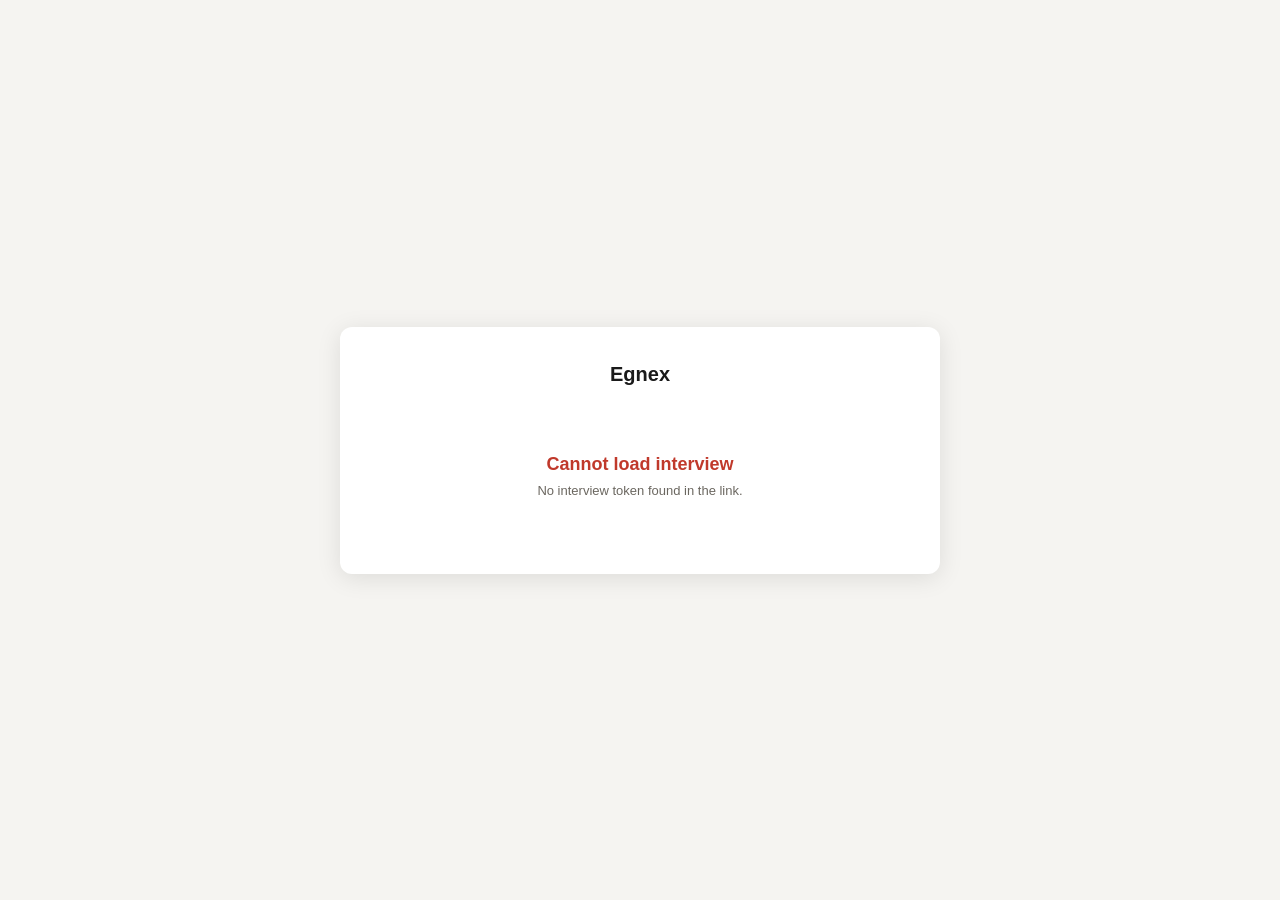
==== commit 1d0282bf: "AI interview" ====
--- a/frontend/interview.html
+++ b/frontend/interview.html
@@ -7,8 +7,8 @@
 <style>
 *{box-sizing:border-box;margin:0;padding:0}
 body{font-family:-apple-system,BlinkMacSystemFont,'Segoe UI',sans-serif;background:#f5f4f1;min-height:100vh;display:flex;align-items:center;justify-content:center;padding:16px}
-.card{background:#fff;border-radius:12px;box-shadow:0 4px 24px rgba(0,0,0,.10);max-width:600px;width:100%;padding:36px 32px}
-.logo{display:flex;align-items:center;gap:10px;margin-bottom:28px}
+.card{background:#fff;border-radius:12px;box-shadow:0 4px 24px rgba(0,0,0,.10);max-width:600px;width:100%;padding:36px 32px;position:relative}
+.logo{display:flex;align-items:center;justify-content:center;gap:10px;margin-bottom:28px}
 .logo img{height:36px}
 .logo span{font-size:20px;font-weight:700;color:#1a1a1a}
 h1{font-size:20px;font-weight:700;margin-bottom:4px;color:#1a1a1a}
@@ -45,6 +45,13 @@
 #nexai-avatar.listening{border-color:#2563eb;animation:pulse-listen .6s ease-in-out infinite alternate}
 @keyframes pulse-speak{from{box-shadow:0 0 0 2px rgba(241,90,34,.18)}to{box-shadow:0 0 0 10px rgba(241,90,34,.06)}}
 @keyframes pulse-listen{from{box-shadow:0 0 0 2px rgba(37,99,235,.18)}to{box-shadow:0 0 0 10px rgba(37,99,235,.06)}}
+/* ── Strike warning modal — absolute overlay over the card ─────────────── */
+#strike-modal{display:none;position:absolute;inset:0;background:rgba(10,10,10,.55);border-radius:12px;z-index:200;align-items:center;justify-content:center;padding:20px}
+.strike-inner{background:#fff;border-radius:10px;padding:28px 24px;max-width:400px;width:100%;text-align:center;box-shadow:0 8px 32px rgba(0,0,0,.22)}
+.strike-inner h2{font-size:18px;font-weight:700;color:#b91c1c;margin-bottom:8px}
+#strike-reason{font-size:13px;color:#6b6760;margin:0 0 10px;font-style:italic}
+.strike-msg{font-size:13px;color:#1a1a1a;line-height:1.6;margin-bottom:20px}
+
 /* Hidden proctoring capture elements — never visible to the candidate */
 #proctor-webcam,#proctor-snap{position:absolute;left:-9999px;opacity:0;pointer-events:none;width:1px;height:1px}
 /* Permissions blocking screen */
@@ -94,6 +101,17 @@
 </head>
 <body>
 <div class="card">
+
+  <!-- Strike warning modal — absolute overlay, shown during proctoring violations -->
+  <div id="strike-modal">
+    <div class="strike-inner">
+      <h2>Warning <span id="strike-num">1</span> of <span id="strike-max">3</span></h2>
+      <p id="strike-reason"></p>
+      <p class="strike-msg">Please remain in front of the camera, alone, with no phone. Continued issues will end your interview.</p>
+      <button class="btn btn-primary" onclick="strikeAcknowledge()">I understand — continue</button>
+    </div>
+  </div>
+
   <div class="logo">
     <img src="/assets/egnex-logo.png" onerror="this.style.display='none'">
     <span>Egnex</span>
@@ -213,6 +231,15 @@
     </div>
   </div>
 
+  <!-- Step: Terminated by proctoring -->
+  <div class="step" id="step-terminated">
+    <div class="result-box">
+      <p class="result-label" style="color:#b91c1c;font-weight:700;font-size:17px">Interview Ended</p>
+      <p style="font-size:13px;color:#6b6760;margin-top:8px;line-height:1.6">Your interview has been ended due to repeated proctoring violations and submitted for review. All responses recorded so far have been saved.</p>
+      <div id="terminated-appeal"></div>
+    </div>
+  </div>
+
   <!-- Step: Complete -->
   <div class="step" id="step-done">
     <div class="result-box">
@@ -226,11 +253,19 @@
 
 <script>
 // ═══════════════════════════════════════════════════════════════════════════
-// CONVERSATIONAL MODE — tune this constant to adjust silence sensitivity
-// Lower = submits faster after the candidate stops speaking.
+// CONVERSATIONAL MODE — tune these constants to adjust silence sensitivity
 // ═══════════════════════════════════════════════════════════════════════════
-const SILENCE_MS       = 2500;  // ms of continuous quiet after speech → auto-submit
+const SILENCE_MS       = 4000;  // ms of continuous quiet after speech → auto-submit
+const MIN_LISTEN_MS    = 3000;  // minimum ms of open mic before auto-finalize can trigger
 const SPEECH_THRESHOLD = 12;    // mic amplitude (0–128) above which speech is detected
+
+// ── Proctoring strike enforcement — edit here to tune severity ────────────
+// Remove no_face/face_away from STRIKE_FLAG_TYPES to reduce false-positives
+// from lighting/angle issues once positioned edge-cases are understood.
+const STRIKE_FLAG_TYPES         = ['no_face','multi_face','face_away','phone_detected','unknown_object'];
+const STRIKE_PERSIST_DETECTIONS = 1;    // consecutive 5 s detection ticks required before strike
+const MAX_STRIKES               = 3;    // total strikes before auto-terminate
+const STRIKE_COOLDOWN_MS        = 8000; // ms after a strike before same flag type can strike again
 
 // ── Shared state ──────────────────────────────────────────────────────────
 const _token = new URLSearchParams(location.search).get('token');
@@ -246,7 +281,20 @@
 let _listenText = '';     // accumulated recognition text
 let _micAmplitude = 0;   // live amplitude fed to orb animation
 let _audioCtx = null, _analyser = null, _micStream = null, _analyserBuf = null;
+// Separate echo-cancelled audio context for conversation silence detection only.
+// _procWebcamStream feeds _audioCtx/_analyser (proctoring — raw, no processing).
+// _convMicStream feeds _convAudioCtx/_convAnalyser (conversation — echo-cancelled).
+// The MediaRecorder always reads from _procWebcamStream so proctoring is unaffected.
+let _convAudioCtx = null, _convAnalyser = null, _convAnalyserBuf = null, _convMicStream = null;
+let _listenStartTime = 0; // timestamp when answer-capture opened (for MIN_LISTEN_MS guard)
 let _convTranscript = []; // [{speaker:'nexai'|'candidate', text:str}, ...]
+
+// ── Strike enforcement state ──────────────────────────────────────────────────
+let _strikes           = 0;    // cumulative strike count for this session
+let _strikeConsecutive = {};   // {flagType: consecutiveTick count} — resets if absent
+let _strikeCooldowns   = {};   // {flagType: lastStrikeTimestampMs}
+let _interviewPaused   = false; // true while warning modal is showing
+let _terminated        = false; // true after auto-terminate; blocks all further interview logic
 
 // ── Proctoring state ──────────────────────────────────────────────────────────
 let _procSessId = null, _procWebcamStream = null, _procScreenStream = null;
@@ -290,7 +338,14 @@
     );
     return;
   }
-  if (res._err || !res.valid) { showErr(res.reason || res._err || 'Invalid link'); return; }
+  if (res._err || !res.valid) {
+    if (res.reason === 'already_completed') {
+      showErr('', 'You have successfully completed the interview already.');
+    } else {
+      showErr(res.reason || res._err || 'Invalid link');
+    }
+    return;
+  }
 
   document.getElementById('info-job').textContent     = res.job_title       || '—';
   document.getElementById('info-company').textContent = res.company         || '—';
@@ -359,6 +414,12 @@
     return;
   }
   _procSessId = pInit.proctoring_session_id;
+  if (!_procSessId) {
+    btn.disabled = false; btn.textContent = 'Start Interview';
+    showErr('Proctoring session could not be created. Please try again.');
+    return;
+  }
+  console.log('[Proctor] session created:', _procSessId);
 
   await apiPublic(
     `/api/proctoring/candidate/${_procSessId}/consent?token=${encodeURIComponent(_token)}`,
@@ -458,7 +519,7 @@
 
   // Show live candidate video so candidate can see what's being recorded
   const clv = document.getElementById('candidate-live');
-  if (clv) { clv.srcObject = _procWebcamStream; document.getElementById('candidate-live-wrap').style.display = ''; }
+  if (clv) { clv.srcObject = _procWebcamStream; document.getElementById('candidate-live-wrap').style.display = 'block'; }
 
   // ── Begin NexAI session (both modes call /invite/begin) ───────────────────
   const res = await apiPublic(
@@ -490,6 +551,7 @@
 
   // ── P3/P4: Start webcam + screen recorders ────────────────────────────────
   _startProcRecorders();
+  console.log('[Proctor] recorders started');
 
   // ── P6: Lazy-load TF.js and start AI flag analysis ───────────────────────
   _startProcAIAnalysis();
@@ -617,10 +679,12 @@
     await _loadScript('https://cdn.jsdelivr.net/npm/@tensorflow-models/coco-ssd@2.2.3/dist/coco-ssd.min.js');
     const [blaze, coco] = await Promise.all([window.blazeface.load(), window.cocoSsd.load()]);
     _procTFModels = { blaze, coco };
+    console.log('[Proctor] AI models loaded OK');
     _procFlagInterval = setInterval(async () => {
       const vid = document.getElementById('proctor-webcam');
       if (!vid || !vid.videoWidth) return;
       const now = Date.now();
+      const _tickStart = _procFlags.length; // mark position before this tick's flags
       try {
         const faces = await _procTFModels.blaze.estimateFaces(vid, false);
         if (faces.length === 0) {
@@ -635,10 +699,161 @@
         const phones = objects.filter(o => o.class === 'cell phone' && o.score > 0.55);
         if (phones.length) _procFlags.push({ ts_ms: now, type: 'phone_detected', confidence: phones[0].score, detail: 'Mobile phone detected in frame' });
       } catch (e) { /* ignore individual frame errors */ }
+      // Pass only the flags produced in this tick to the strike evaluator
+      _evalStrikeTick(_procFlags.slice(_tickStart));
     }, 5000);
   } catch (e) {
-    console.warn('[Proctor] TF.js models failed to load — AI flag analysis disabled:', e);
-  }
+    console.error('[Proctor] AI models FAILED to load — AI flag analysis disabled. Recording continues normally.', e);
+    if (_procSessId) {
+      apiPublic(
+        `/api/proctoring/candidate/${_procSessId}/flags?token=${encodeURIComponent(_token)}`,
+        {
+          method: 'POST',
+          headers: { 'Content-Type': 'application/json' },
+          body: JSON.stringify({
+            flags: [{
+              ts_ms: Date.now(),
+              type: 'ai_analysis_unavailable',
+              confidence: 1.0,
+              detail: 'TF.js / BlazeFace / COCO-SSD models failed to load (CDN blocked or network error): ' + e.message,
+            }],
+          }),
+        }
+      );
+    }
+  }
+}
+
+// ═══════════════════════════════════════════════════════════════════════════
+// PROCTORING STRIKE ENFORCEMENT
+// ═══════════════════════════════════════════════════════════════════════════
+
+function _evalStrikeTick(tickFlags) {
+  // Accumulate or reset consecutive-tick counters for every tracked type.
+  // A type absent from this tick resets its counter to 0.
+  for (const t of STRIKE_FLAG_TYPES) {
+    const seen = tickFlags.some(f => f.type === t);
+    _strikeConsecutive[t] = seen ? (_strikeConsecutive[t] || 0) + 1 : 0;
+  }
+
+  // Do not count strikes while the warning modal is showing or after termination.
+  if (_interviewPaused || _terminated) return;
+
+  for (const t of STRIKE_FLAG_TYPES) {
+    if (_strikeConsecutive[t] < STRIKE_PERSIST_DETECTIONS) continue;
+    const lastStrike = _strikeCooldowns[t] || 0;
+    if (Date.now() - lastStrike < STRIKE_COOLDOWN_MS) continue;
+
+    // Qualifies — count one strike
+    _strikeConsecutive[t] = 0;
+    _strikeCooldowns[t]   = Date.now();
+    _strikes++;
+
+    const flag = tickFlags.find(f => f.type === t) || { type: t, detail: t };
+    console.warn(`[Strike] ${_strikes}/${MAX_STRIKES} — ${flag.type}: ${flag.detail}`);
+
+    // Post a 'strike' event so the recruiter sees the history in the flags list
+    if (_procSessId) {
+      apiPublic(
+        `/api/proctoring/candidate/${_procSessId}/flags?token=${encodeURIComponent(_token)}`,
+        {
+          method: 'POST',
+          headers: { 'Content-Type': 'application/json' },
+          body: JSON.stringify({
+            flags: [{
+              ts_ms: Date.now(),
+              type: 'strike',
+              confidence: 1.0,
+              detail: `Strike ${_strikes}/${MAX_STRIKES}: ${flag.detail || flag.type}`,
+            }],
+          }),
+        }
+      );
+    }
+
+    if (_strikes >= MAX_STRIKES) {
+      _autoTerminate(flag);
+    } else {
+      _showStrikeWarning(flag);
+    }
+    return; // process at most one strike per 5 s tick
+  }
+}
+
+const _STRIKE_LABELS = {
+  no_face:       'No face was detected in the camera frame.',
+  multi_face:    'Multiple faces were detected.',
+  face_away:     'You appear to be looking away from the camera.',
+  phone_detected:'A mobile phone was detected.',
+  unknown_object:'An unrecognised object was detected.',
+};
+
+function _showStrikeWarning(flag) {
+  _interviewPaused = true;
+
+  // Pause TTS — MediaRecorder is NOT stopped, recording continues
+  if (_synth) _synth.cancel();
+
+  // Stop answer-capture so echoed speaker audio is not captured as a response
+  if (_listening) {
+    _listening = false;
+    if (_recog) { try { _recog.stop(); } catch(e) {} _recog = null; }
+  }
+
+  document.getElementById('strike-num').textContent    = _strikes;
+  document.getElementById('strike-max').textContent    = MAX_STRIKES;
+  document.getElementById('strike-reason').textContent =
+    _STRIKE_LABELS[flag.type] || flag.detail || 'A proctoring violation was detected.';
+  document.getElementById('strike-modal').style.display = 'flex';
+}
+
+function strikeAcknowledge() {
+  document.getElementById('strike-modal').style.display = 'none';
+  _interviewPaused = false;
+  // If the API is still in-flight (_convBusy), convTurn() will reach
+  // _convStartListening() naturally once the response arrives.
+  // If idle, restart listening for the bot's already-spoken question.
+  if (_mode === 'conversational' && !_convBusy && !_terminated) {
+    _convStartListening();
+  }
+}
+
+async function _autoTerminate(flag) {
+  if (_terminated) return; // guard against double-trigger from rapid ticks
+  _terminated      = true;
+  _interviewPaused = true;
+
+  // Stop TTS and answer-capture
+  if (_synth) _synth.cancel();
+  if (_listening) {
+    _listening = false;
+    if (_recog) { try { _recog.stop(); } catch(e) {} _recog = null; }
+  }
+
+  // Stop AI detection interval (recorder keeps running until _flushProctoringAndClose)
+  if (_procFlagInterval) { clearInterval(_procFlagInterval); _procFlagInterval = null; }
+
+  document.getElementById('nx-status').textContent = 'Interview ended due to proctoring violations.';
+
+  // Score partial transcript and mark session terminated on backend
+  if (_sessionId) {
+    await apiPublic(
+      `/api/nexai/invite/terminate?token=${encodeURIComponent(_token)}`,
+      {
+        method: 'POST',
+        headers: { 'Content-Type': 'application/json' },
+        body: JSON.stringify({
+          strike_count: _strikes,
+          reason: flag?.detail || flag?.type || 'proctoring_violation',
+        }),
+      }
+    );
+  }
+
+  // Flush proctoring: stops recorders, submits remaining flags, marks proctoring complete
+  await _flushProctoringAndClose();
+  _stopOrb();
+  showStep('step-terminated');
 }
 
 function _stopRecorder(rec) {
@@ -672,6 +887,8 @@
   // Release all media tracks
   if (_procWebcamStream) { _procWebcamStream.getTracks().forEach(t => t.stop()); _procWebcamStream = null; }
   if (_procScreenStream) { _procScreenStream.getTracks().forEach(t => t.stop()); _procScreenStream = null; }
+  if (_convMicStream)    { _convMicStream.getTracks().forEach(t => t.stop()); _convMicStream = null; }
+  if (_convAudioCtx)     { try { _convAudioCtx.close(); } catch(e) {} _convAudioCtx = null; }
   const wv = document.getElementById('proctor-webcam');
   if (wv) wv.srcObject = null;
   const clv = document.getElementById('candidate-live');
@@ -686,6 +903,7 @@
   if (_procScreenRec && _procScreenRec.state !== 'inactive') try { _procScreenRec.stop(); } catch(e) {}
   if (_procWebcamStream) { _procWebcamStream.getTracks().forEach(t => t.stop()); _procWebcamStream = null; }
   if (_procScreenStream) { _procScreenStream.getTracks().forEach(t => t.stop()); _procScreenStream = null; }
+  if (_convMicStream)    { _convMicStream.getTracks().forEach(t => t.stop()); _convMicStream = null; }
   const clv2 = document.getElementById('candidate-live');
   if (clv2) clv2.srcObject = null;
 }
@@ -767,8 +985,14 @@
   // Speak the bot's reply — wait until speech ends before listening
   await _convSpeak(reply);
 
+  // 400 ms guard: let speaker audio decay before opening answer-capture so
+  // the bot's voice cannot be picked up by the mic as the candidate's answer.
+  await new Promise(r => setTimeout(r, 400));
+
   // Clear bot text after speaking
   document.getElementById('conv-bot-text').textContent = '';
+
+  if (_terminated) return; // auto-terminated while API was in-flight
 
   if (is_complete) {
     _orbSetState('done');
@@ -802,29 +1026,40 @@
   });
 }
 
-// ── Microphone setup (called once; subsequent calls are no-ops) ─────────────
+// ── Conversation mic setup — echo-cancelled stream for silence detection only ─
+// Opens a separate getUserMedia with echo-cancellation so _convAnalyser reads
+// candidate speech and NOT the bot's speaker output.
+// Never touches _procWebcamStream, _audioCtx, or _analyser — those stay raw
+// so the proctoring MediaRecorder captures every ambient sound unfiltered.
 async function _setupMic() {
-  if (_audioCtx) return true;
+  if (_convAudioCtx) return true;
   try {
-    _micStream = await navigator.mediaDevices.getUserMedia({ audio: true, video: false });
-    _audioCtx  = new (window.AudioContext || window.webkitAudioContext)();
-    _analyser  = _audioCtx.createAnalyser();
-    _analyser.fftSize = 256;
-    _analyserBuf = new Uint8Array(_analyser.frequencyBinCount);
-    _audioCtx.createMediaStreamSource(_micStream).connect(_analyser);
+    _convMicStream = await navigator.mediaDevices.getUserMedia({
+      audio: { echoCancellation: true, noiseSuppression: true, autoGainControl: true },
+      video: false,
+    });
+    _convAudioCtx    = new (window.AudioContext || window.webkitAudioContext)();
+    _convAnalyser    = _convAudioCtx.createAnalyser();
+    _convAnalyser.fftSize = 256;
+    _convAnalyserBuf = new Uint8Array(_convAnalyser.frequencyBinCount);
+    _convAudioCtx.createMediaStreamSource(_convMicStream).connect(_convAnalyser);
     return true;
   } catch(e) {
-    console.warn('[NexAI] Mic access failed:', e.message);
+    console.warn('[NexAI] Conv mic setup failed — falling back to raw analyser:', e.message);
     return false;
   }
 }
 
 function _readAmplitude() {
-  if (!_analyser) return 0;
-  _analyser.getByteTimeDomainData(_analyserBuf);
+  // Use the echo-cancelled conversation analyser when available; fall back to
+  // the raw proctoring analyser so the orb still animates if conv mic failed.
+  const a   = _convAnalyser   || _analyser;
+  const buf = _convAnalyserBuf || _analyserBuf;
+  if (!a || !buf) return 0;
+  a.getByteTimeDomainData(buf);
   let peak = 0;
-  for (let i = 0; i < _analyserBuf.length; i++) {
-    const v = Math.abs(_analyserBuf[i] - 128);
+  for (let i = 0; i < buf.length; i++) {
+    const v = Math.abs(buf[i] - 128);
     if (v > peak) peak = v;
   }
   return peak;
@@ -832,9 +1067,11 @@
 
 // ── Start listening for candidate answer ───────────────────────────────────
 function _convStartListening() {
-  _listening  = true;
-  _listenText = '';
-  _micAmplitude = 0;
+  if (_interviewPaused || _terminated) return; // blocked during warning / after termination
+  _listening       = true;
+  _listenText      = '';
+  _micAmplitude    = 0;
+  _listenStartTime = Date.now();
 
   _orbSetState('listening');
   document.getElementById('nx-status').textContent = 'Your turn — speak now…';
@@ -884,19 +1121,23 @@
 
 // ── Silence detection loop — runs every 80 ms while listening ──────────────
 function _convSilenceMonitor() {
-  let hadSpeech  = false;
-  let silStart   = null;
+  let hadSpeech = false;
+  let silStart  = null;
 
   function tick() {
     if (!_listening) return; // stopped by _convFinishListening
 
     const amp = _readAmplitude();
     _micAmplitude = amp; // used by orb animation
+
+    const listenedMs = Date.now() - _listenStartTime;
 
     if (amp > SPEECH_THRESHOLD) {
       hadSpeech = true;
       silStart  = null;
-    } else if (hadSpeech) {
+    } else if (hadSpeech && listenedMs >= MIN_LISTEN_MS) {
+      // Only begin the silence countdown after MIN_LISTEN_MS has elapsed so
+      // a very quick answer is never cut off before the candidate finishes.
       if (!silStart) {
         silStart = Date.now();
       } else {
